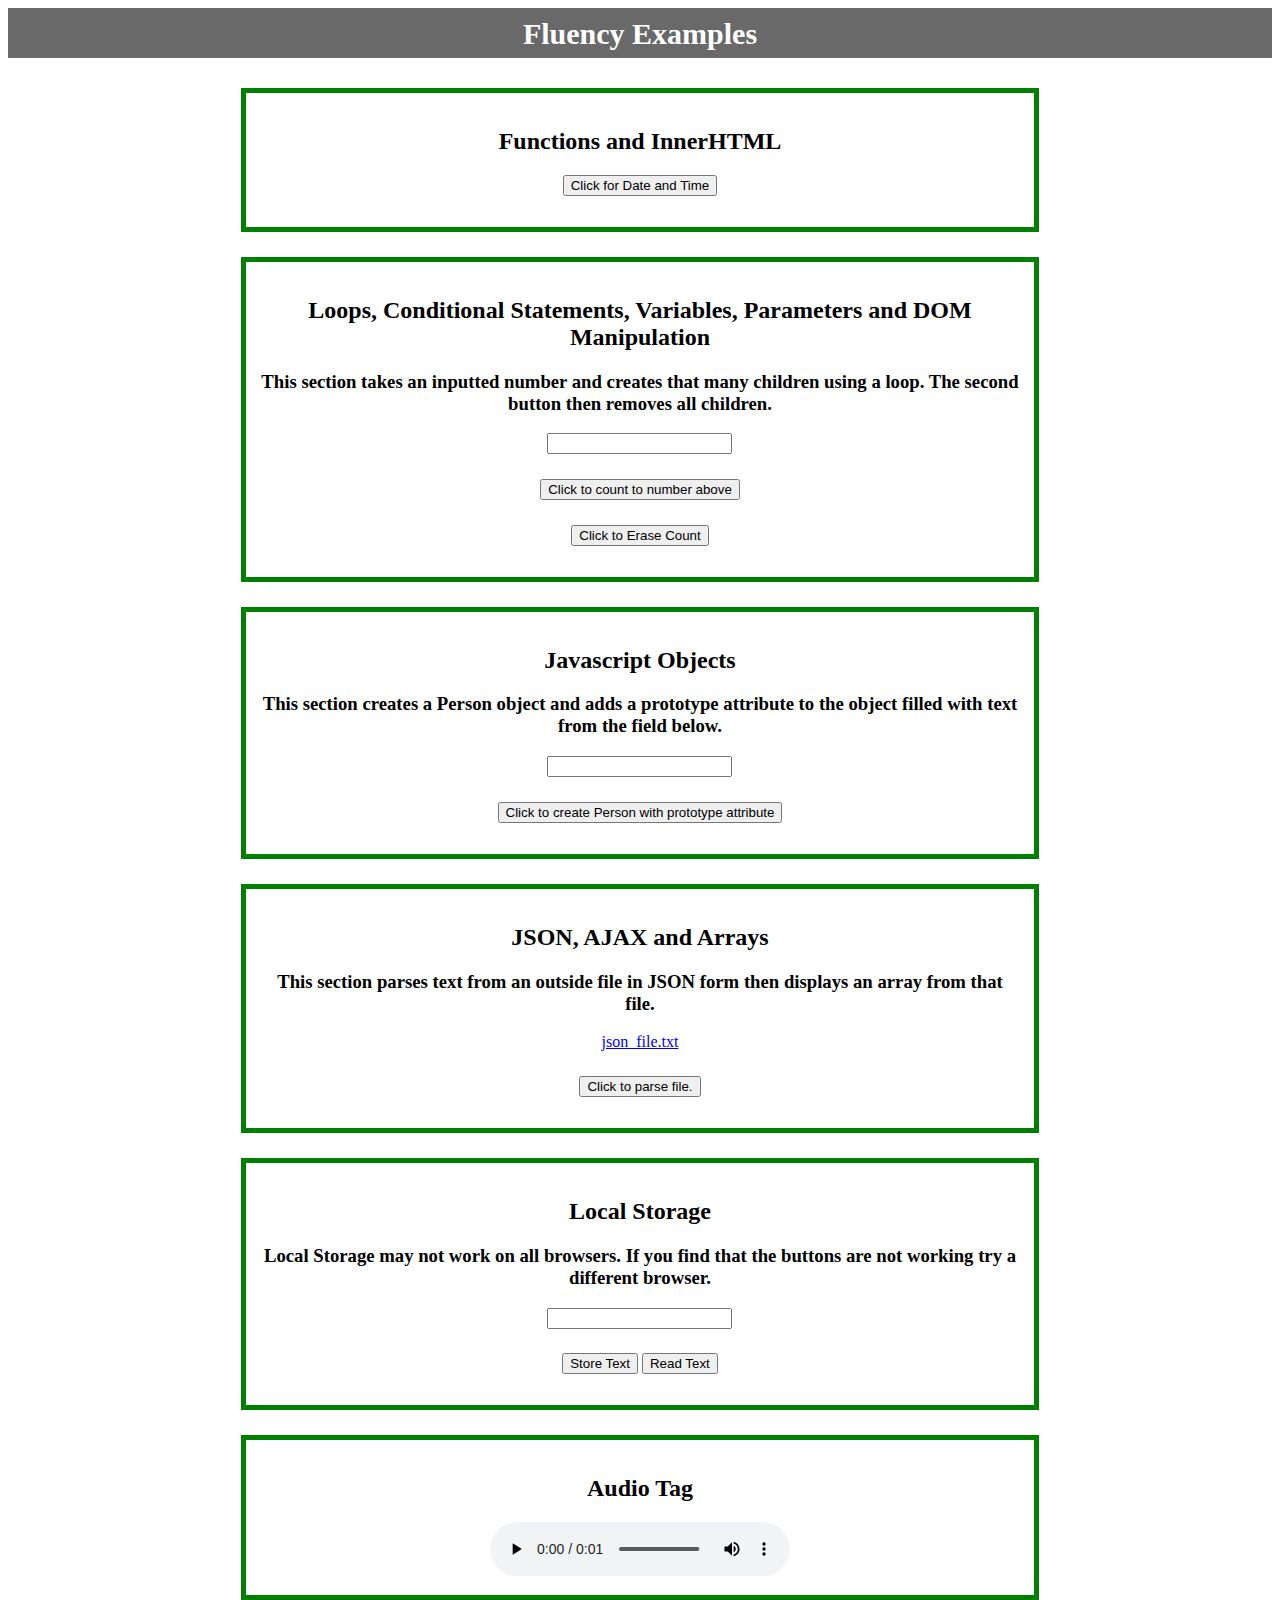
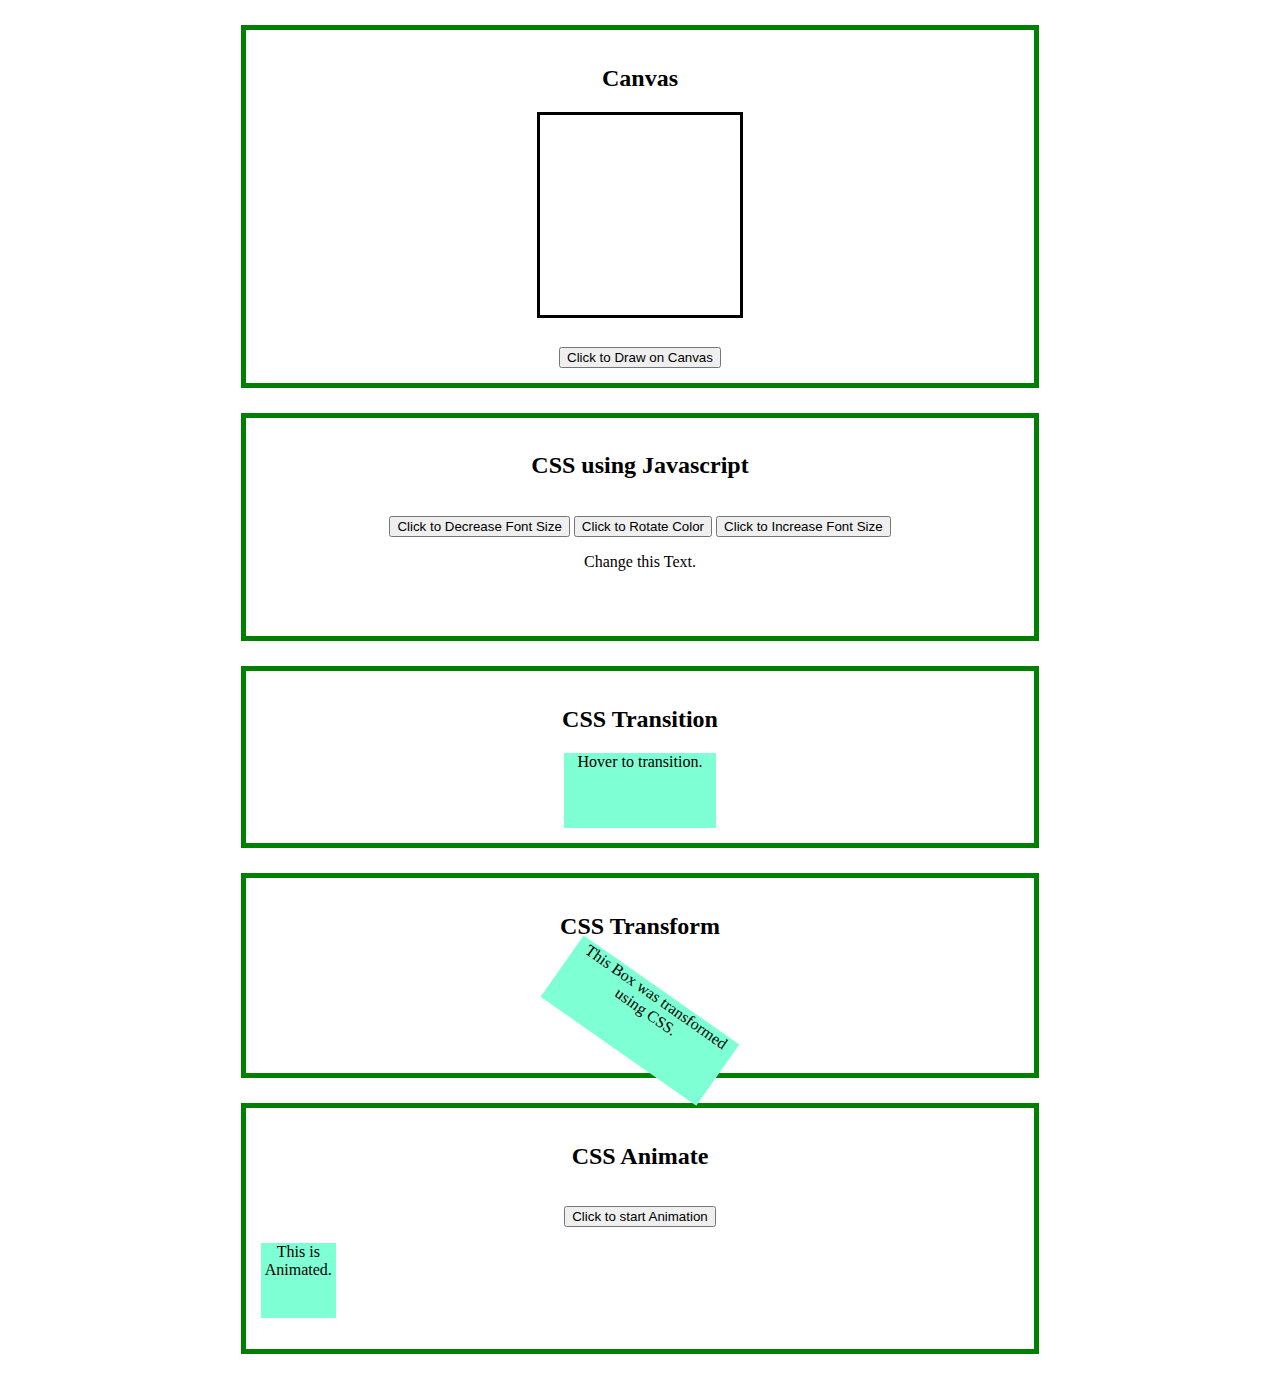
==== index.html @ c66a99e9 "Rename home.html to index.html" ====
﻿<!doctype html>
<html>
<head>
    <meta charset="utf-8"/>
    <title>Proof of concept - Basic</title>
    <script src="javascript.js"></script>
    <link rel="stylesheet" type="text/css" href="style.css"/>
</head>

<body>
    <div id="banner">
        <span id="bannerText">Fluency Examples</span>
    </div>

    <div class="examples">
        <h2>Functions and InnerHTML</h2>
        <button type="button" onclick="dateAndTime()">Click for Date and Time</button>
        <p id="dateAndTimeP"></p>
    </div>

    <div id="loopExample" class="examples">
        <h2>Loops, Conditional Statements, Variables, Parameters and DOM Manipulation</h2>
        <h3>This section takes an inputted number and creates that many children using a loop. The second button then removes all children.</h3>
        <input id="loopCount" type="number" />
        <hr style="height:5pt; visibility:hidden;" />
        <button type="button" onclick="loop()">Click to count to number above</button>
        <hr style="height:5pt; visibility:hidden;" />
        <button type="button" onclick="removeCountChildren()">Click to Erase Count</button>
        <ul id="loopList" style="list-style:none;">
            <li></li>
        </ul>
    </div>

    <div class="examples">
        <h2>Javascript Objects</h2>
        <h3>This section creates a Person object and adds a prototype attribute to the object filled with text from the field below.</h3>
        <input id="protoAttri" type="text" autocomplete="off" />
        <hr style="height:5pt; visibility:hidden;" />
        <button type="button" onclick="createPerson()">Click to create Person with prototype attribute</button>
        <p id="objectOutput"></p>
    </div>

    <div class="examples">
        <h2>JSON, AJAX and Arrays</h2>
        <h3>This section parses text from an outside file in JSON form then displays an array from that file.</h3>
        <a href="json_file.txt" target="_blank">json_file.txt</a>
        <hr style="height:5pt; visibility:hidden;" />
        <button type="button" onclick="parse()">Click to parse file.</button>
        <p id="jsonOutput"></p>
    </div>

    <div class="examples">
        <h2>Local Storage</h2>
        <h3>Local Storage may not work on all browsers. If you find that the buttons are not working try a different browser.</h3>
        <input id="locStorageIn" type="text" autocomplete="off" />
        <hr style="height:5pt; visibility:hidden;" />
        <button type="button" onclick="locStorageStore()">Store Text</button>
        <button type="button" onclick="locStorageRead()">Read Text</button>
        <p id="locStorageOut"></p>
    </div>

    <div class="examples">
        <h2>Audio Tag</h2>
        <audio controls>
            <source src="audio_example.mp3" type="audio/mpeg" />
        </audio>
    </div>

    <div class="examples">
        <h2>Canvas</h2>
        <canvas id="exampleCanvas" width="200" height="200" style="border:3px solid black;"></canvas>
        <hr style="height:5pt; visibility:hidden;" />
        <button type="button" onclick="drawOnCanvas()">Click to Draw on Canvas</button>
    </div>

    <div class="examples">
        <h2>CSS using Javascript</h2>
        <hr style="height:5pt; visibility:hidden;" />
        <button type="button" onclick="decreaseFont()">Click to Decrease Font Size</button>
        <button type="button" onclick="rotateColor()">Click to Rotate Color</button>
        <button type="button" onclick="increaseFont()">Click to Increase Font Size</button>
        <p id="jsCssExample">Change this Text.</p>
        <p id="colorVar" style="visibility:hidden;">0</p>
    </div>

    <div class="examples">
        <h2>CSS Transition</h2>
        <p id="transition">Hover to transition.</p>
    </div>

    <div class="examples">
        <h2>CSS Transform</h2>
        <hr style="height:10pt; visibility:hidden;" />
        <p id="transform">This Box was transformed using CSS.</p>
    </div>

    <div class="examples">
        <h2>CSS Animate</h2>
        <hr style="height:5pt; visibility:hidden;" />
        <button type="button" onclick="startAnimation()">Click to start Animation</button>
        <p id="animate">This is Animated.</p>
    </div>

</body>
</html>
---- style.css ----
div#banner {
    background-color: dimgray;
    height: 50px;
    line-height: 50px;
    text-align: center;
    width: 100%;
    margin-bottom: 30px;
}

span#bannerText {
    display: inline-block;
    vertical-align: middle;
    line-height: normal;
    font-weight: bold;
    color: white;
    font-size: 30px;
    text-align:center;
}

div.examples {
    margin: auto;
    margin-bottom: 25px;
    text-align: center;
    width: 60%;
    padding: 15px;
    border: 5px solid green;
}

p#transition {
    text-align: center;
    margin: auto;
    width: 20%;
    height: 75px;
    background-color: aquamarine;
    transition: width 2s, height 1s;
}

p#transition:hover {
    width: 80%;
    height: 150px;
}

p#transform {
    text-align: center;
    margin: auto;
    width: 25%;
    height: 75px;
    background-color: aquamarine;
    transform: rotate(35deg);
}

p#animate {
    position: relative;
    background-color: aquamarine;
    width: 75px;
    height: 75px;
}

.animateClass {
    animation: animation 4s linear infinite alternate
}

@keyframes animation {
    0% {
        left: 0px;
        top: 0px;
        transform: rotate(0deg);
    }
    50% {
        left: 40%;
        transform: rotate(180deg);
    }
    100% {
        left: 90%;
        transform: rotate(360deg);
    }
}
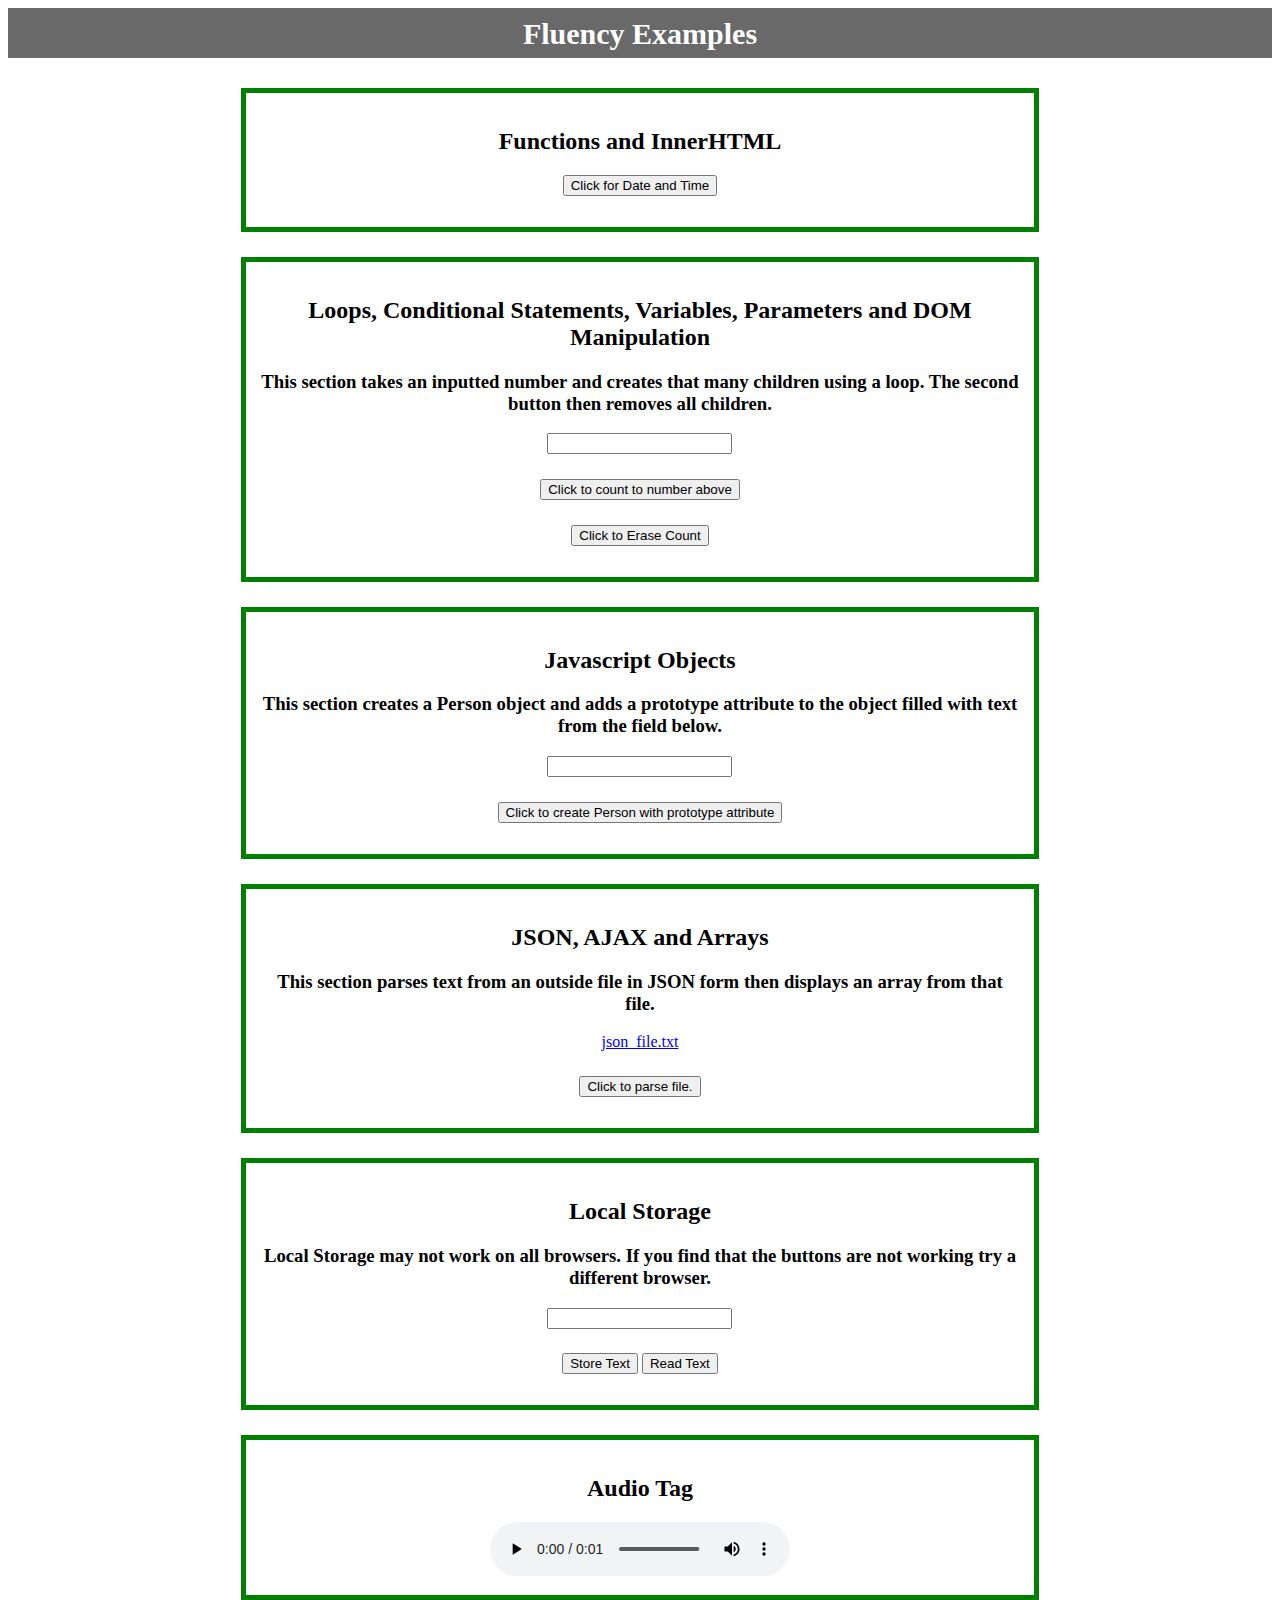
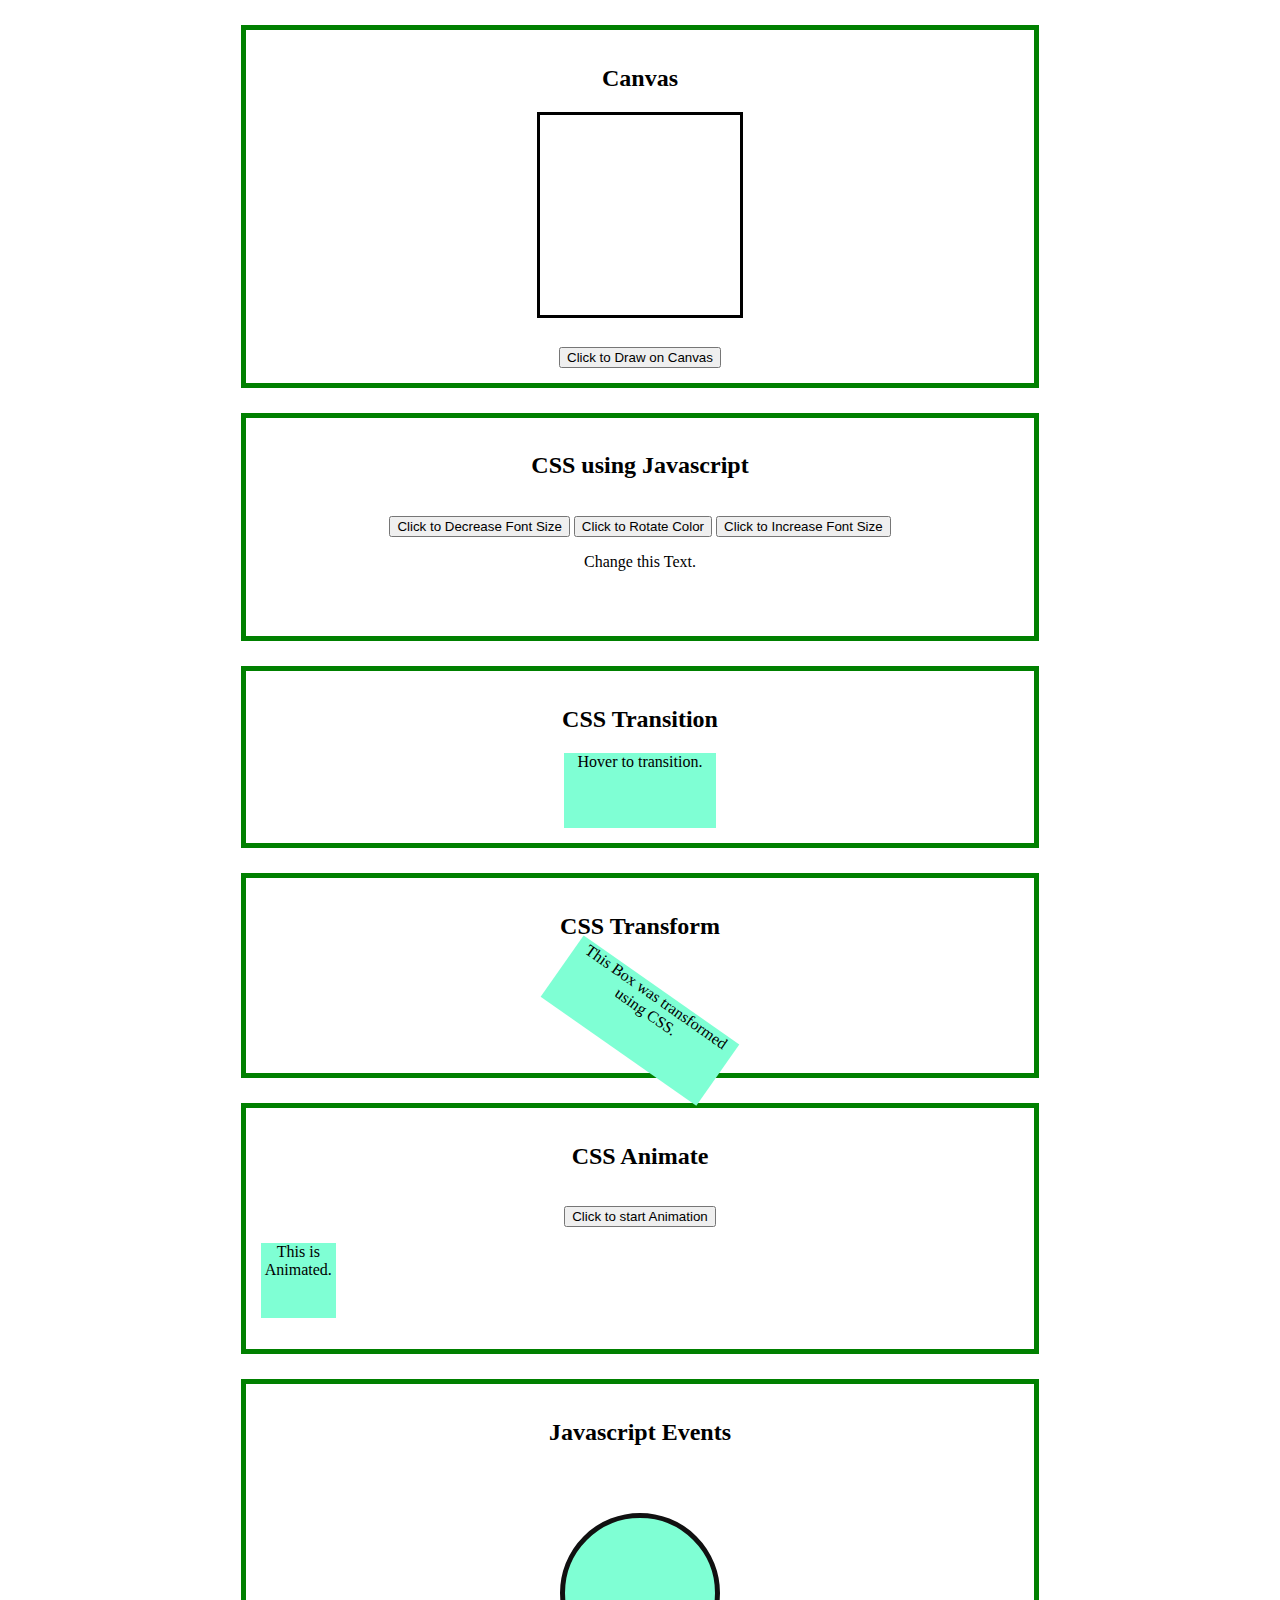
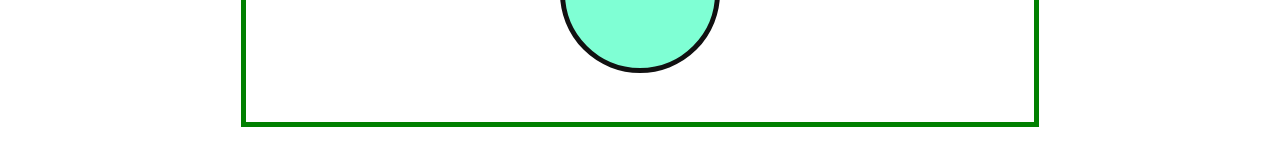
==== commit 8dadde94: "Added Event Dispatch Example" ====
--- a/index.html
+++ b/index.html
@@ -7,7 +7,7 @@
     <link rel="stylesheet" type="text/css" href="style.css"/>
 </head>
 
-<body>
+<body onload="onLoadFunc()">
     <div id="banner">
         <span id="bannerText">Fluency Examples</span>
     </div>
@@ -101,5 +101,11 @@
         <p id="animate">This is Animated.</p>
     </div>
 
+    <div class="examples">
+        <h2>Javascript Events</h2>
+        <hr style="height:5pt; visibility:hidden;" />
+        <div id="eventExample"></div>
+    </div>
+
 </body>
-</html>
+</html>--- a/style.css
+++ b/style.css
@@ -74,4 +74,36 @@
         left: 90%;
         transform: rotate(360deg);
     }
+}
+
+div#eventExample {
+    --eventExampleValue: 1;
+
+    margin: 30px;
+    width: 150px;
+    height: 150px;
+    display: inline-block;
+    background-color: aquamarine;
+    border: 5px solid #111;
+    border-radius: 50%;
+
+    transform: scale(var(--eventExampleValue))
+}
+div#eventExample:hover {
+    background-color: #CCC;
+    cursor: pointer;
+}
+
+.eventExampleShrink {
+    animation: eventShrink .2s linear
+}
+
+@keyframes eventShrink {
+    0% {
+        transform: scale(var(--eventExampleValue))
+    }
+
+    100% {
+        transform: scale(1)
+    }
 }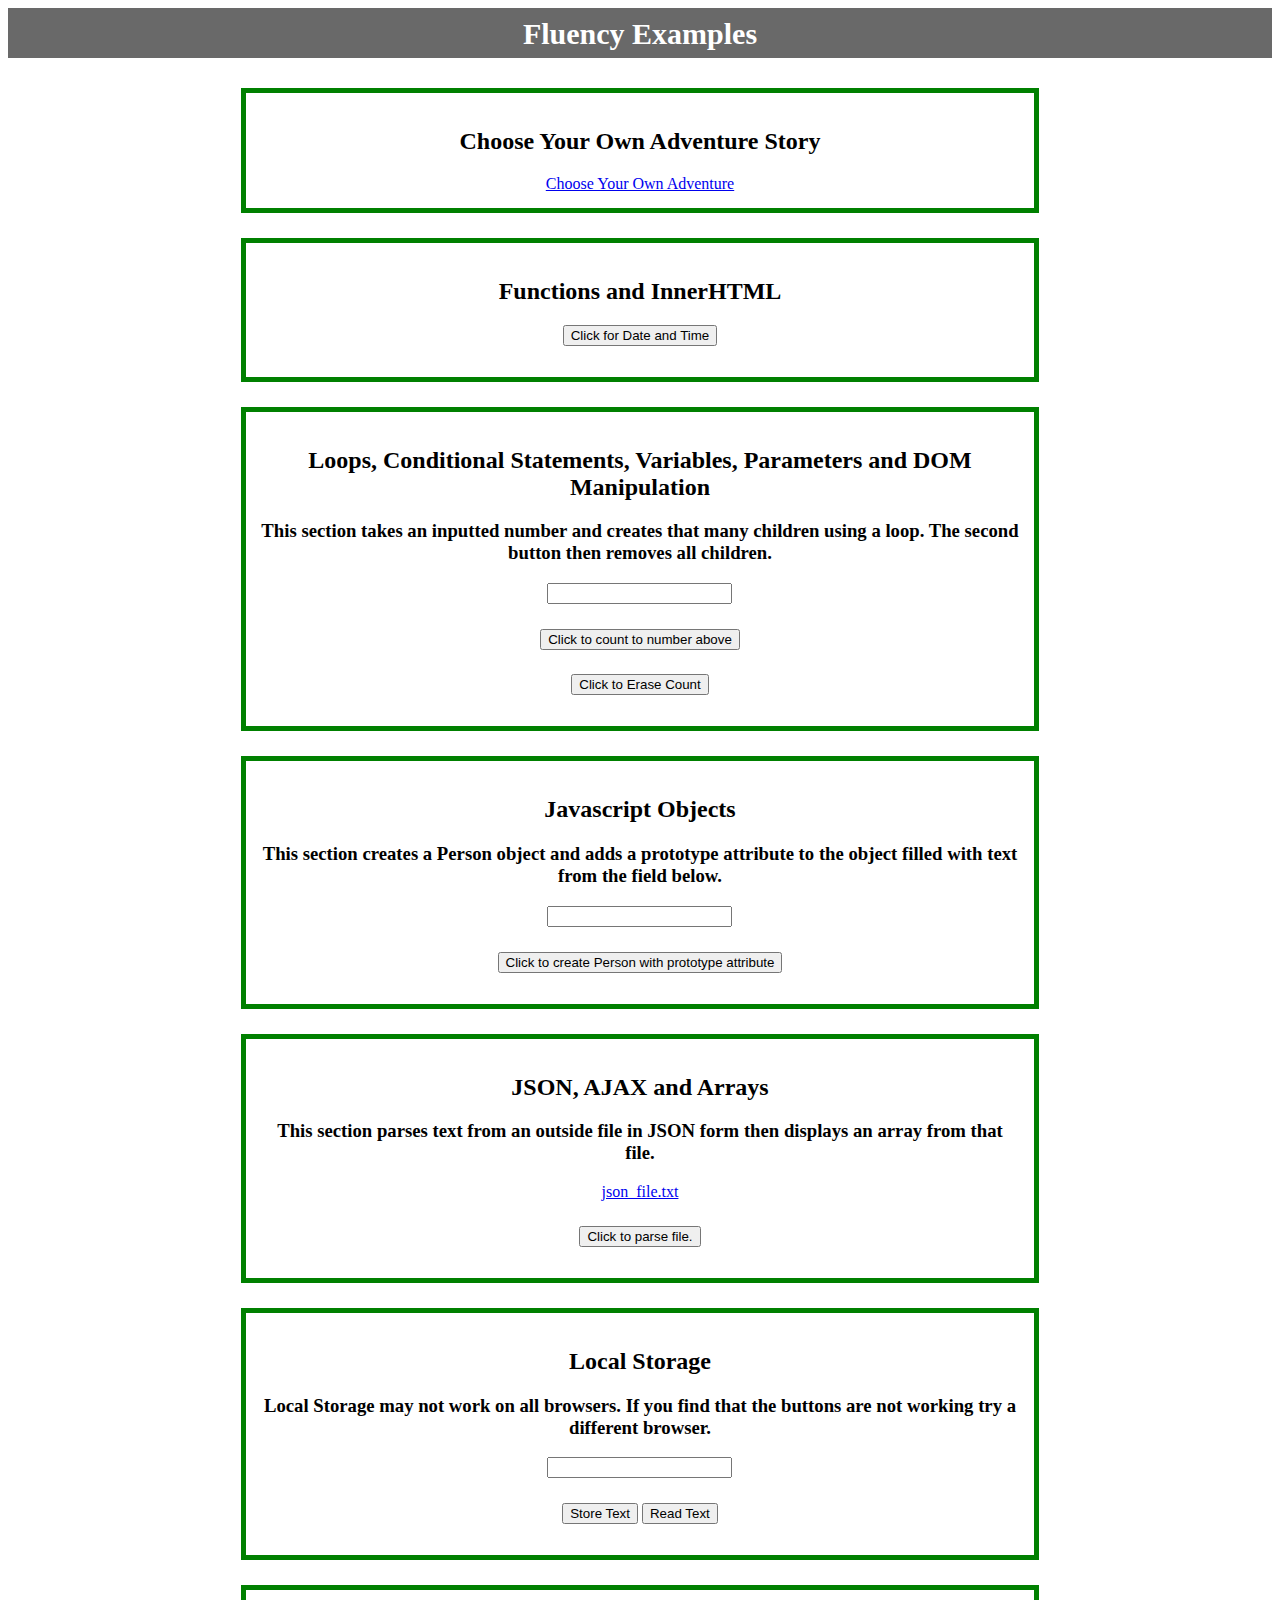
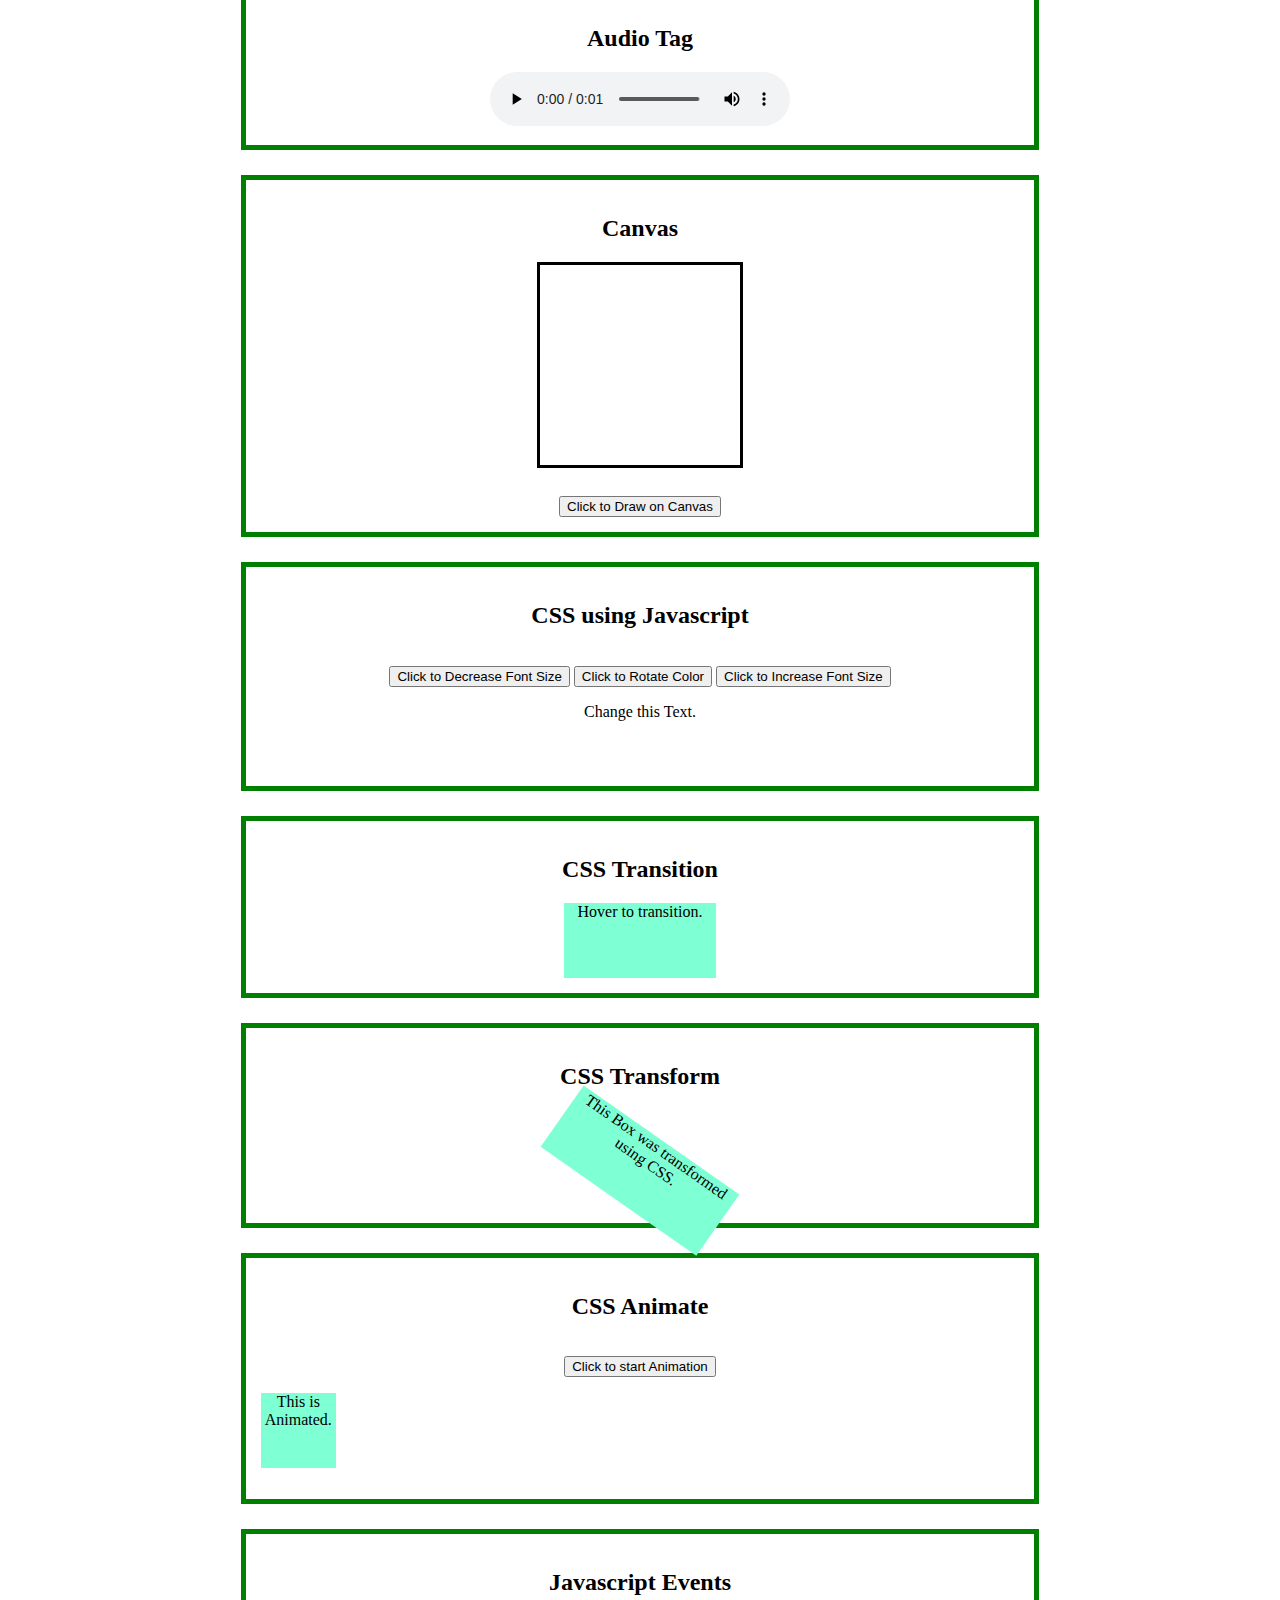
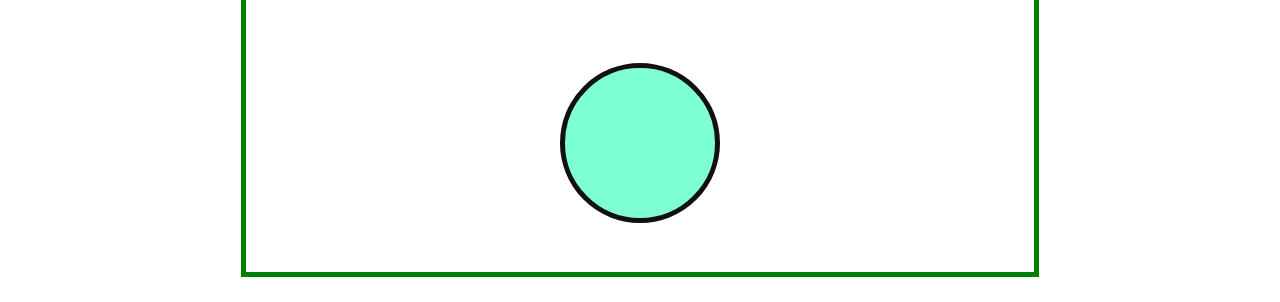
==== commit 6a6e1204: "Added Story Example" ====
--- a/index.html
+++ b/index.html
@@ -10,6 +10,11 @@
 <body onload="onLoadFunc()">
     <div id="banner">
         <span id="bannerText">Fluency Examples</span>
+    </div>
+
+    <div class="examples">
+        <h2>Choose Your Own Adventure Story</h2>
+        <a href="storyPage.html" target="_blank">Choose Your Own Adventure</a>
     </div>
 
     <div class="examples">
